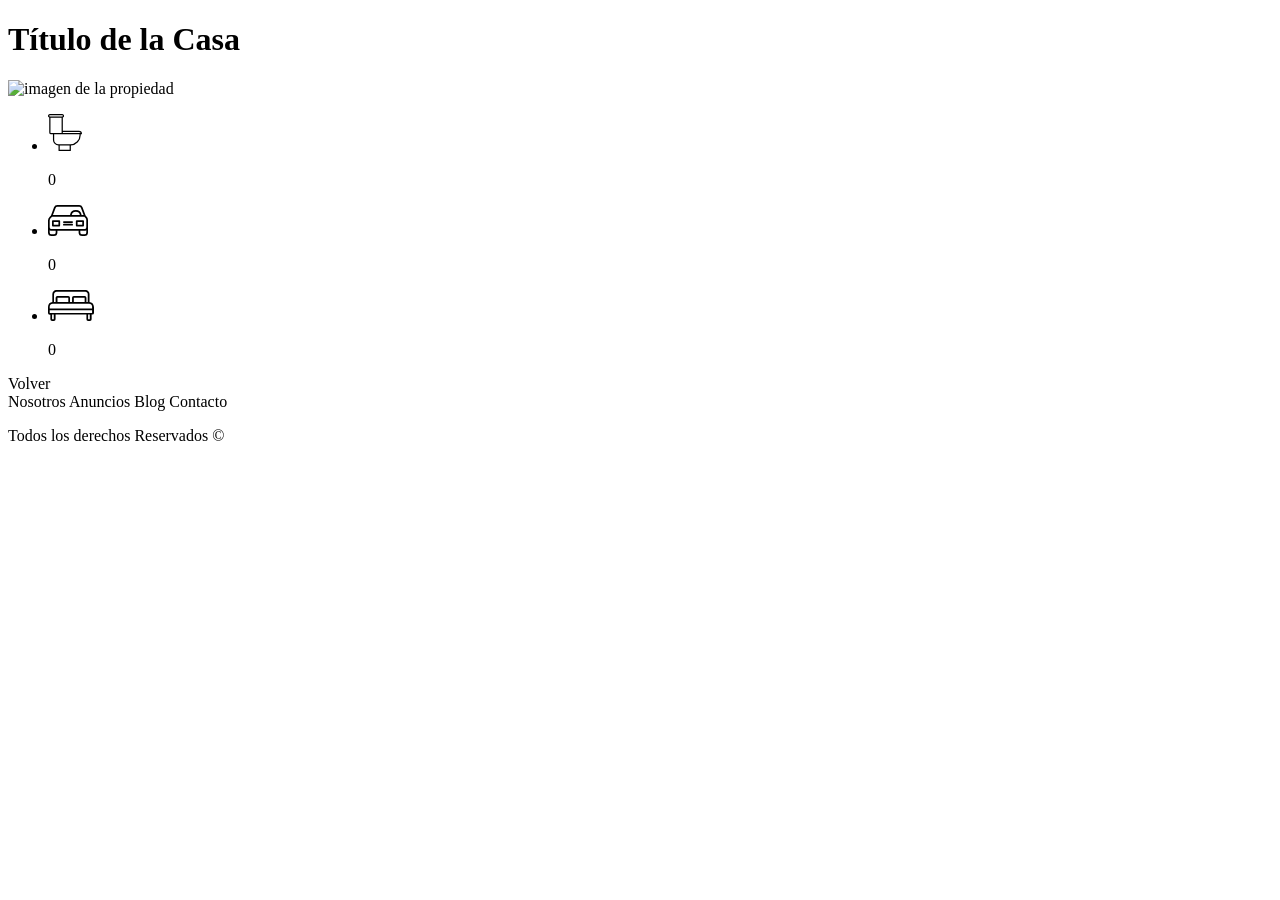
==== src/main/resources/templates/propiedad.html @ fa4039e9 "Carga inicial proyecto Bienes Raíces" ====
<!DOCTYPE html>
<html xmlns:th="http://www.thymeleaf.org">
<head>
    <meta charset="UTF-8">
    <meta name="viewport" content="width=device-width, initial-scale=1.0">
    <title th:text="${propiedad.titulo}">Detalle de Propiedad</title>
    <link rel="stylesheet" th:href="@{/css/app.css}">
</head>
<body>

<main class="contenedor seccion contenido-centrado">
    <h1 th:text="${propiedad.titulo}">Título de la Casa</h1>

    <img loading="lazy" th:src="@{'/img/uploads/' + ${propiedad.imagen}}" alt="imagen de la propiedad">

    <div class="resumen-propiedad">
        <p class="precio" th:text="${'$' + #numbers.formatDecimal(propiedad.precio, 0, 'COMMA', 0, 'POINT')}"></p>

        <ul class="iconos-caracteristicas">
            <li>
                <img class="icono" loading="lazy" src="/img/icono_wc.svg" alt="icono wc">
                <p th:text="${propiedad.wc}">0</p>
            </li>
            <li>
                <img class="icono" loading="lazy" src="/img/icono_estacionamiento.svg" alt="icono estacionamiento">
                <p th:text="${propiedad.estacionamiento}">0</p>
            </li>
            <li>
                <img class="icono" loading="lazy" src="/img/icono_dormitorio.svg" alt="icono habitaciones">
                <p th:text="${propiedad.habitaciones}">0</p>
            </li>
        </ul>

        <div class="descripcion-larga">
            <p th:text="${propiedad.descripcion}"></p>
        </div>

        <div class="alinear-derecha">
            <a th:href="@{/anuncios}" class="boton-amarillo">Volver</a>
        </div>
    </div>
</main>

<footer class="footer seccion">
    <div class="contenedor contenedor-footer">
        <nav class="navegacion">
            <a th:href="@{/nosotros}">Nosotros</a>
            <a th:href="@{/anuncios}">Anuncios</a>
            <a th:href="@{/blog}">Blog</a>
            <a th:href="@{/contacto}">Contacto</a>
        </nav>
    </div>
    <p class="copyright">Todos los derechos Reservados &copy;</p>
</footer>

</body>
</html>
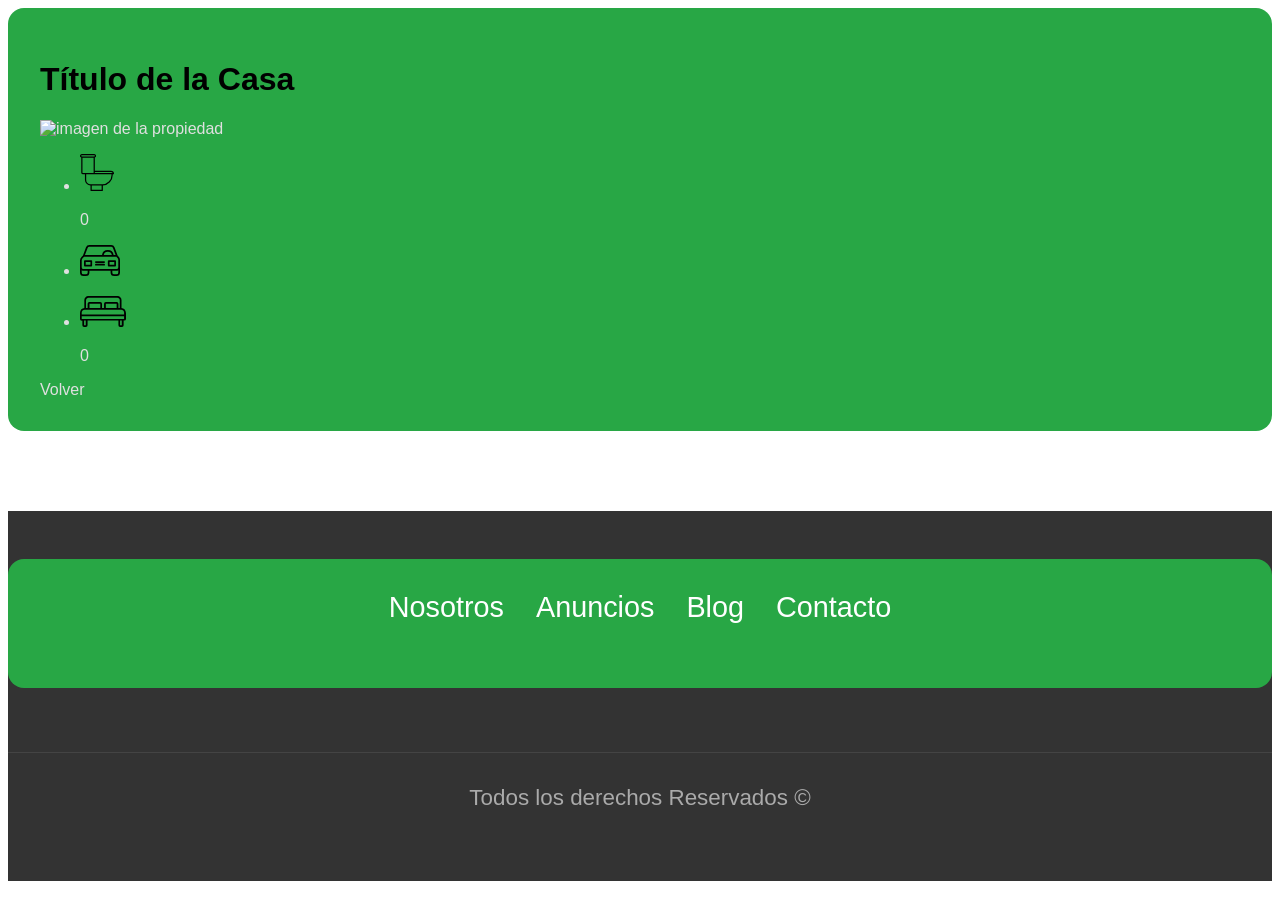
==== commit 0a6ac151: "cambios en la pagina propiedades" ====
--- a/src/main/resources/templates/propiedad.html
+++ b/src/main/resources/templates/propiedad.html
@@ -4,8 +4,64 @@
     <meta charset="UTF-8">
     <meta name="viewport" content="width=device-width, initial-scale=1.0">
     <title th:text="${propiedad.titulo}">Detalle de Propiedad</title>
-    <link rel="stylesheet" th:href="@{/css/app.css}">
+<!--    <link rel="stylesheet" th:href="@{/css/app.css}">-->
+
+    <style>
+        body {
+     background-color: #FE EF 6D; /* Un negro suave, no puro */
+     color: #E0E0E0; /* Texto gris muy claro para legibilidad */
+     font-family: 'Lato', sans-serif;
+     }
+
+ .contenedor {
+     background-color: #28A745; /* Las "cajas" de contenido un poco más claras */
+     padding: 2rem;
+     border-radius: 1rem;
+ }
+
+ h1, h2 {
+     color: black; /* Títulos en el amarillo de tu marca */
+ }
+         /* Estilos para el Footer */
+ .footer {
+     background-color: #333333; /* Color oscuro diferente al body */
+     padding: 3rem 0;
+     margin-top: 5rem;
+     color: #ffffff;
+ }
+
+ /* Centrado de la Navegación */
+ .navegacion {
+     display: flex;
+     justify-content: center; /* Centra los enlaces horizontalmente */
+     gap: 2rem; /* Separación entre cada enlace */
+     margin-bottom: 2rem;
+ }
+
+ .navegacion a {
+     color: #ffffff;
+     text-decoration: none;
+     font-size: 1.8rem;
+ }
+
+ .navegacion a:hover {
+     color: #feef6d; /* Un tono amarillo al pasar el mouse */
+ }
+
+ /* Centrado y separación de Derechos Reservados */
+ .copyright {
+     text-align: center;
+     margin-top: 4rem; /* Separación respecto a la navegación */
+     font-size: 1.4rem;
+     color: #aaaaaa;
+     border-top: 1px solid #444; /* Una línea sutil para separar */
+     padding-top: 2rem;
+ }
+
+
+    </style>
 </head>
+
 <body>
 
 <main class="contenedor seccion contenido-centrado">
@@ -21,10 +77,14 @@
                 <img class="icono" loading="lazy" src="/img/icono_wc.svg" alt="icono wc">
                 <p th:text="${propiedad.wc}">0</p>
             </li>
+
             <li>
                 <img class="icono" loading="lazy" src="/img/icono_estacionamiento.svg" alt="icono estacionamiento">
-                <p th:text="${propiedad.estacionamiento}">0</p>
+                <p>
+                    <span th:text="${propiedad.estacionamiento > 0 ? 'Sí (' + propiedad.estacionamiento + ')' : 'No'}"></span>
+                </p>
             </li>
+
             <li>
                 <img class="icono" loading="lazy" src="/img/icono_dormitorio.svg" alt="icono habitaciones">
                 <p th:text="${propiedad.habitaciones}">0</p>
